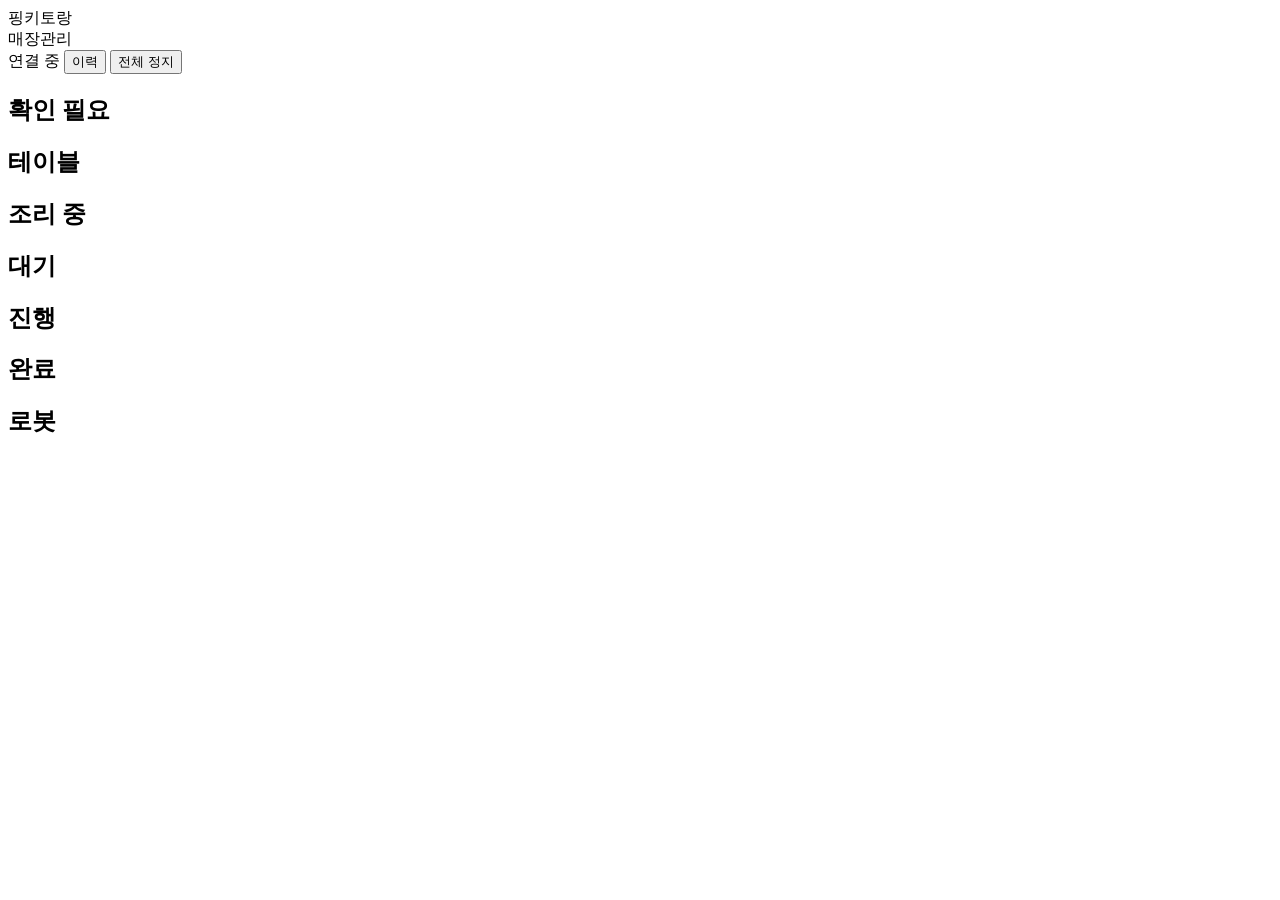
==== web/store/index.html @ 879171ab "GUI추가" ====
<!doctype html>
<html lang="ko">
<head>
  <meta charset="utf-8">
  <meta name="viewport" content="width=device-width, initial-scale=1">
  <title>핑키토랑 · 매장관리</title>
  <link rel="stylesheet" href="/common/base.css">
  <link rel="stylesheet" href="/store/style.css">
</head>
<body>
  <header class="bar">
    <div class="bar-left">
      <div class="brand"><span class="brand-mark"></span>핑키토랑</div>
      <span class="bar-sub">매장관리</span>
    </div>
    <div class="bar-right">
      <span id="clock" class="clock num"></span>
      <span id="conn" class="conn">연결 중</span>
      <button id="historyBtn" class="btn btn-ghost">이력</button>
      <button id="stopAllBtn" class="btn btn-danger">전체 정지</button>
    </div>
  </header>

  <div id="alerts" class="alerts"></div>

  <div class="layout">
    <main class="main">
      <section>
        <div class="sec-head"><h2>확인 필요</h2><span id="confirmCount" class="count num"></span></div>
        <div id="confirms" class="confirms"></div>
      </section>

      <section>
        <div class="sec-head"><h2>테이블</h2></div>
        <div id="tables" class="tables"></div>
      </section>

      <section class="board">
        <div class="col">
          <div class="sec-head"><h2>조리 중</h2><span id="cntCook" class="count num"></span></div>
          <div id="colCook" class="cards"></div>
        </div>
        <div class="col">
          <div class="sec-head"><h2>대기</h2><span id="cntWait" class="count num"></span></div>
          <div id="colWait" class="cards"></div>
        </div>
        <div class="col">
          <div class="sec-head"><h2>진행</h2><span id="cntRun" class="count num"></span></div>
          <div id="colRun" class="cards"></div>
        </div>
        <div class="col">
          <div class="sec-head"><h2>완료</h2><span id="cntDone" class="count num"></span></div>
          <div id="colDone" class="cards"></div>
        </div>
      </section>
    </main>

    <aside class="side">
      <div class="sec-head"><h2>로봇</h2></div>
      <div id="robots" class="robots"></div>
    </aside>
  </div>

  <!-- 이력 -->
  <div id="historyModal" class="modal-wrap" hidden>
    <div class="modal">
      <div class="modal-head">
        <h2>이력 조회</h2>
        <button id="historyClose" class="icon-btn" aria-label="닫기">✕</button>
      </div>
      <form id="historyForm" class="filters">
        <label>시작<input type="datetime-local" id="hFrom"></label>
        <label>끝<input type="datetime-local" id="hTo"></label>
        <label>종류
          <select id="hType">
            <option value="">전체</option>
            <option value="ORDER">주문</option>
            <option value="TASK">작업</option>
            <option value="ALERT">알림</option>
          </select>
        </label>
        <button type="submit" class="btn btn-dark">검색</button>
        <a id="csvLink" class="btn btn-ghost" href="#">CSV 내려받기</a>
      </form>
      <div class="table-wrap">
        <table>
          <thead><tr><th>시간</th><th>종류</th><th>내용</th></tr></thead>
          <tbody id="historyRows"><tr><td colspan="3" class="empty">검색해 주세요</td></tr></tbody>
        </table>
      </div>
    </div>
  </div>

  <script src="/common/link.js"></script>
  <script src="/store/app.js"></script>
</body>
</html>
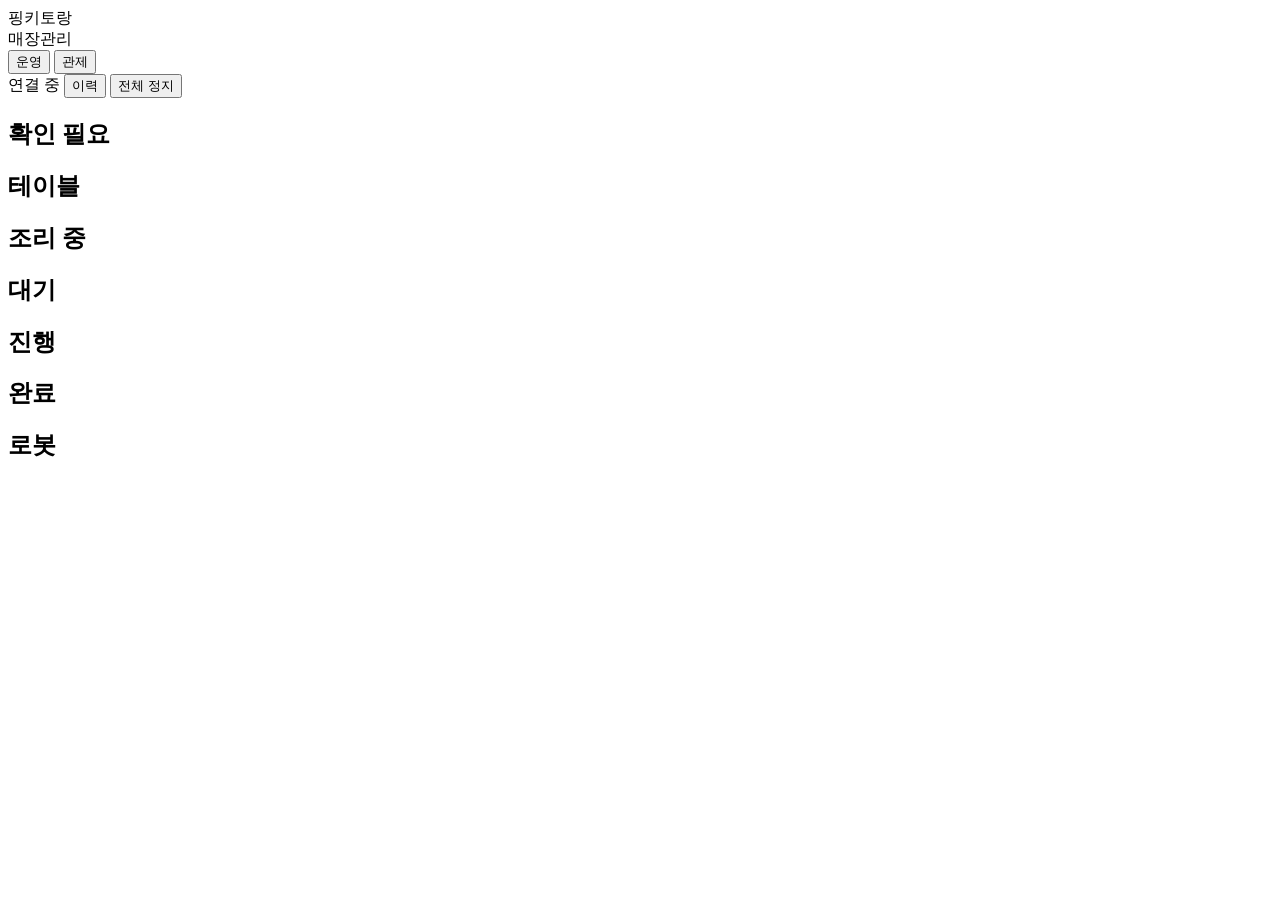
==== commit ce296ee7: "관제 UI 추가" ====
--- a/web/store/index.html
+++ b/web/store/index.html
@@ -12,6 +12,10 @@
     <div class="bar-left">
       <div class="brand"><span class="brand-mark"></span>핑키토랑</div>
       <span class="bar-sub">매장관리</span>
+      <nav class="tabs" role="tablist">
+        <button class="tab on" data-tab="ops" role="tab">운영</button>
+        <button class="tab" data-tab="ctl" role="tab">관제</button>
+      </nav>
     </div>
     <div class="bar-right">
       <span id="clock" class="clock num"></span>
@@ -23,7 +27,7 @@
 
   <div id="alerts" class="alerts"></div>
 
-  <div class="layout">
+  <div class="layout" id="opsView">
     <main class="main">
       <section>
         <div class="sec-head"><h2>확인 필요</h2><span id="confirmCount" class="count num"></span></div>
@@ -61,6 +65,33 @@
     </aside>
   </div>
 
+  <!-- 관제: 노드 격자 위에 로봇별 잠근 길(진한 선) · 예정 길(점선) · 잠근 노드 · 위치 -->
+  <div class="ctl" id="ctlView" hidden>
+    <section class="ctl-map-card">
+      <div class="sec-head">
+        <h2>관제 맵</h2>
+        <span id="ctlInfo" class="count"></span>
+      </div>
+      <svg id="ctlMap" class="ctl-map" xmlns="http://www.w3.org/2000/svg">
+        <g id="ctlStatic"></g>
+        <g id="ctlPaths"></g>
+        <g id="ctlDyn"></g>
+        <g id="ctlBots"></g>
+      </svg>
+      <div class="ctl-legend">
+        <span><i class="lg solid"></i>잠근 길 (점유)</span>
+        <span><i class="lg dash"></i>예정 길</span>
+        <span><i class="lg ring"></i>잠근 노드</span>
+        <span><i class="lg goal"></i>목적지</span>
+        <span><i class="lg obst"></i>장애물</span>
+      </div>
+    </section>
+    <aside class="ctl-side">
+      <div class="sec-head"><h2>로봇 경로</h2></div>
+      <div id="ctlRobots" class="ctl-robots"></div>
+    </aside>
+  </div>
+
   <!-- 이력 -->
   <div id="historyModal" class="modal-wrap" hidden>
     <div class="modal">
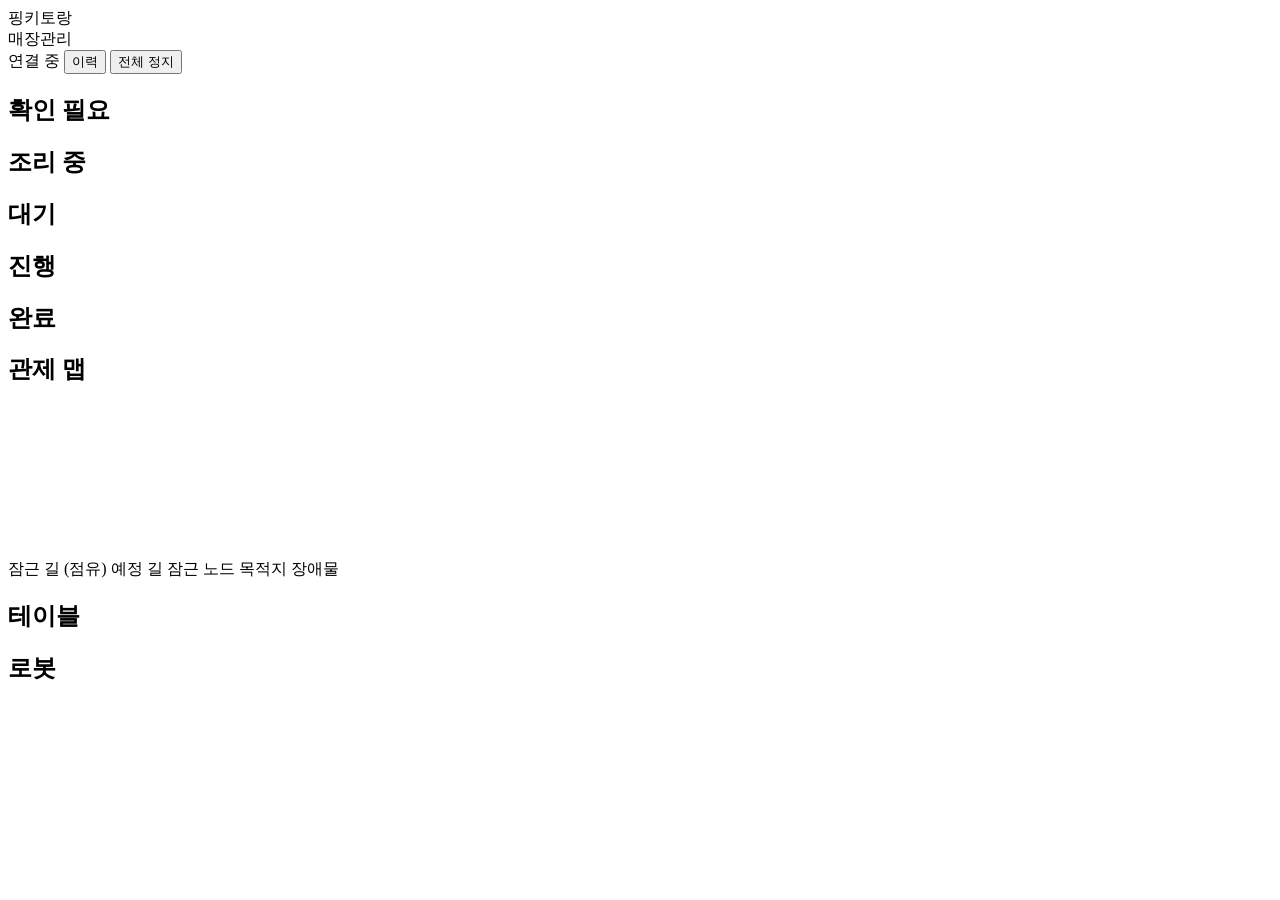
==== commit ebff8e53: "관리자 UI하나로 통합" ====
--- a/web/store/index.html
+++ b/web/store/index.html
@@ -12,10 +12,6 @@
     <div class="bar-left">
       <div class="brand"><span class="brand-mark"></span>핑키토랑</div>
       <span class="bar-sub">매장관리</span>
-      <nav class="tabs" role="tablist">
-        <button class="tab on" data-tab="ops" role="tab">운영</button>
-        <button class="tab" data-tab="ctl" role="tab">관제</button>
-      </nav>
     </div>
     <div class="bar-right">
       <span id="clock" class="clock num"></span>
@@ -27,16 +23,12 @@
 
   <div id="alerts" class="alerts"></div>
 
-  <div class="layout" id="opsView">
-    <main class="main">
+  <!-- 한 화면: 왼쪽 주문 · 작업판 | 가운데 관제 맵 | 오른쪽 테이블 · 로봇 -->
+  <div class="one">
+    <aside class="one-left">
       <section>
         <div class="sec-head"><h2>확인 필요</h2><span id="confirmCount" class="count num"></span></div>
         <div id="confirms" class="confirms"></div>
-      </section>
-
-      <section>
-        <div class="sec-head"><h2>테이블</h2></div>
-        <div id="tables" class="tables"></div>
       </section>
 
       <section class="board">
@@ -57,17 +49,10 @@
           <div id="colDone" class="cards"></div>
         </div>
       </section>
-    </main>
+    </aside>
 
-    <aside class="side">
-      <div class="sec-head"><h2>로봇</h2></div>
-      <div id="robots" class="robots"></div>
-    </aside>
-  </div>
-
-  <!-- 관제: 노드 격자 위에 로봇별 잠근 길(진한 선) · 예정 길(점선) · 잠근 노드 · 위치 -->
-  <div class="ctl" id="ctlView" hidden>
-    <section class="ctl-map-card">
+    <!-- 관제: 노드 격자 위에 로봇별 잠근 길(진한 선) · 예정 길(점선) · 잠근 노드 · 위치 -->
+    <section class="ctl-map-card" id="ctlView">
       <div class="sec-head">
         <h2>관제 맵</h2>
         <span id="ctlInfo" class="count"></span>
@@ -86,9 +71,16 @@
         <span><i class="lg obst"></i>장애물</span>
       </div>
     </section>
-    <aside class="ctl-side">
-      <div class="sec-head"><h2>로봇 경로</h2></div>
-      <div id="ctlRobots" class="ctl-robots"></div>
+
+    <aside class="one-right">
+      <section>
+        <div class="sec-head"><h2>테이블</h2></div>
+        <div id="tables" class="tables"></div>
+      </section>
+      <section>
+        <div class="sec-head"><h2>로봇</h2></div>
+        <div id="robots" class="robots"></div>
+      </section>
     </aside>
   </div>
 
